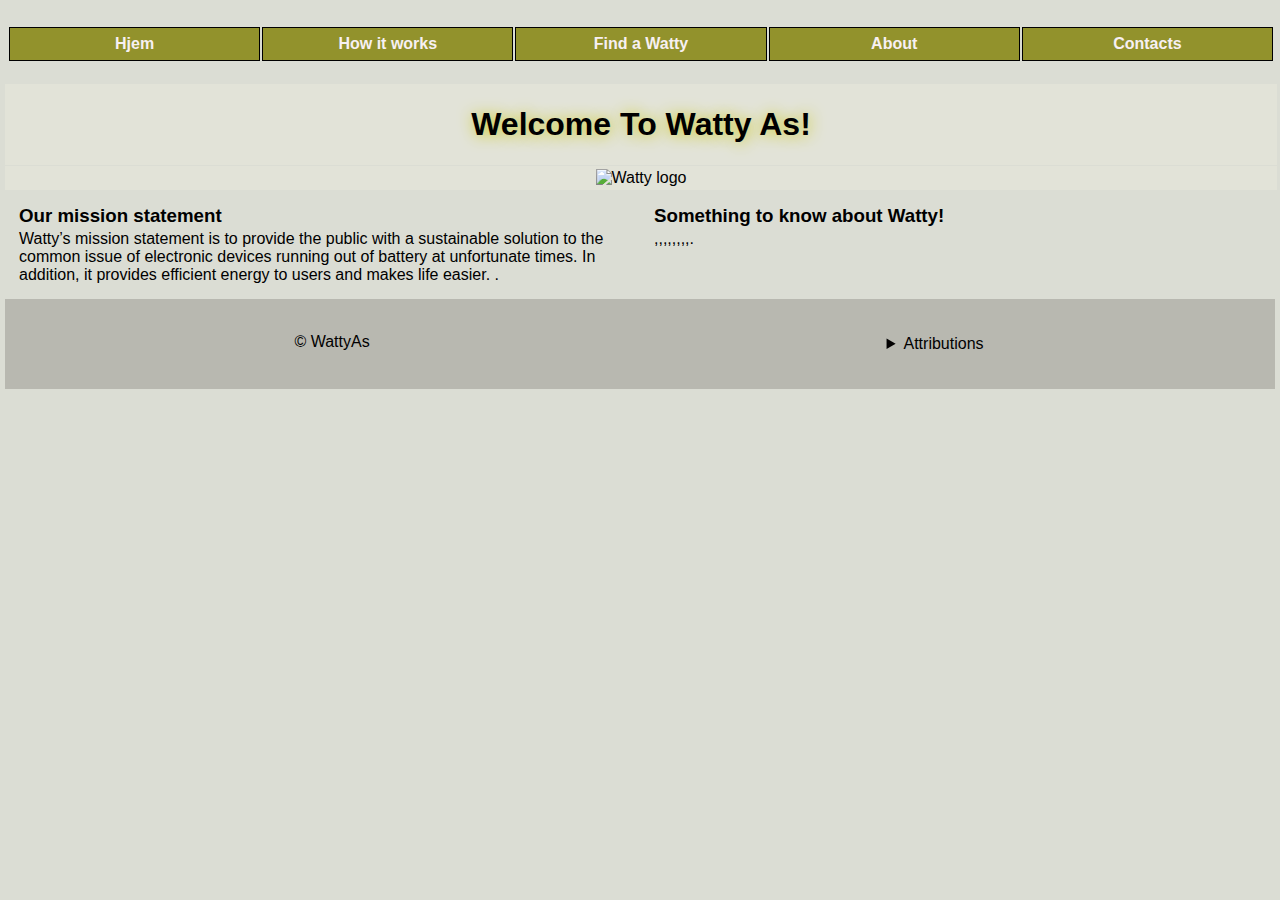
==== index.html @ 0813eb3d "Add files via upload" ====
<!DOCTYPE html>
<html>
   <head>
       <title>Watty</title>
	   <meta charset="utf-8" />
   <link rel="stylesheet" type="text/css" href="watty.css" />
   <link rel="stylesheet" type="text/css" href="watty2.css" /> 
    
   </head>
   
   <body>
   
		<nav id="menyen">
			<div id="meny_lukket">
				<a href="#meny_aapen"><img src="aapnemeny.png"></a>
			</div>
			<div id="meny_aapen">
				<a href="#meny_lukket"><img src="lukkmeny.png"></a>
			<ul>
				</a></li>
				<li><a href="index.html">Hjem</a></li>
				<li><a href="How.html">How it works</a></li>
				<li><a href="Find.html">Find a Watty</a></li>
				<li><a href="About.html">About</a></li>
				<li><a href="Contacts.html">Contacts</a></li>


			</ul>
			</div>
		</nav>
		<header>
			<h1>Welcome To Watty As!</h1>
		</header>
		
        <header id="bildeheader">
			<img src="bilder/wattypic.png" alt="Watty logo">
		</header>

		<main>
			<article>
				<h3>Our mission statement</h3>
				<p>Watty’s mission statement is to provide the public with a sustainable solution to the common issue of electronic devices running out of battery at unfortunate times. In addition, it provides efficient energy to users and makes life easier.
					.</p>
			</article>

			<article>
				<h3>Something to know about Watty!</h3>
				<p>,,,,,,,,.</p>
			</article>

		</main>
		</div>


		<footer>
			<span>© WattyAs</span>
			<details>
				<summary>Attributions</summary>
				Icons made by <a href="https://www.flaticon.com/authors/freepik" title="Freepik">Freepik</a> from <a href="https://www.flaticon.com/" title="Flaticon"> www.flaticon.com</a>
			</details>
		</footer>


	</body>
		
</html>
---- watty.css ----
#wrapper {
	display: flex;
	flex-wrap: wrap;
}
nav {
	width: 100%;
}
header {
	width: 100%;
	background-color: rgb(226, 227, 216);
	text-align: center;
}
header h1 {
		padding: 20px;
		color: black;
		text-shadow: 1px 1px 15px #cbc915;
}
header img {
			width: 100%;
			max-width: 500px;
}
main {
			width: 100%;
}
main {
		width: 100%;
		display: flex;
		flex-wrap: wrap;
}
main article {
	width: 100%;
	padding: 10px;
	border-bottom: solid 1px rgb(226, 230, 7);
}
main h2 {
	padding-bottom: 5px;
}
#menyen {
		order: 1px;
}
#tekstheader {
	order: 0;
}
#animasjon {
	order: 2; grey;
}
main {
	order: 3;
	flex-wrap: nowrap;
}

main article {
	padding: 10px;
	border: none;
}
footer {
	background-color: #b8b8b0;
	padding: 2rem;
	color: #020101;
	display: flex;
	justify-content: space-around;
}

footer a {
	color: #f8f6f6;
}

footer a:hover {
	color: #5bfed7;
}
.container {
	display: block;
}
---- watty2.css ----
* {
	margin: 1px;
	padding: 1px;
	box-sizing: border-box;
}
body {
	background-color: rgb(219, 221, 212);
	font-family: sans-serif;
	}
#menyen ul {
		list-style: none;
		display: flex;
		flex-wrap: wrap;
}
#menyen ul>li {
	width: 100%;
	text-align: center;
	border: solid 1px black;
	margin-bottom: -1px;
	background-color: rgb(146, 146, 44);
}
#menyen ul>li>a {
		display: block;
		padding: 5px;
		text-decoration: none;
		font-weight: bold;
		color: rgb(247, 240, 242);
}
#menyen ul>li:hover {
	box-shadow: 1px 1px 15px black;
	z-index: 1;
	background-color: orange;
}
#menyen div>a>img {
		position: absolute;
		right: 1px;
		z-index: 2;
}
#meny_aapen {
	display: none;
}
#meny_aapen:target {
	display: initial;
}
@media all and (min-width: 1024px) {
	#meny_lukket {
		display: none;
	}
	#menyen div>a>img {
		display: none;
	}
	#meny_aapen {
		display: initial;
	}
	#menyen ul {
		flex-wrap: nowrap;
		position: initial;
		justify-content: space-between;
	}
	#menyen ul>li {
		flex: auto;
		margin-bottom: 1px;
	}
	#menyen ul>li>a {
		padding: 5px;
	}
}
a {
  color: rgb(253, 255, 105);
}
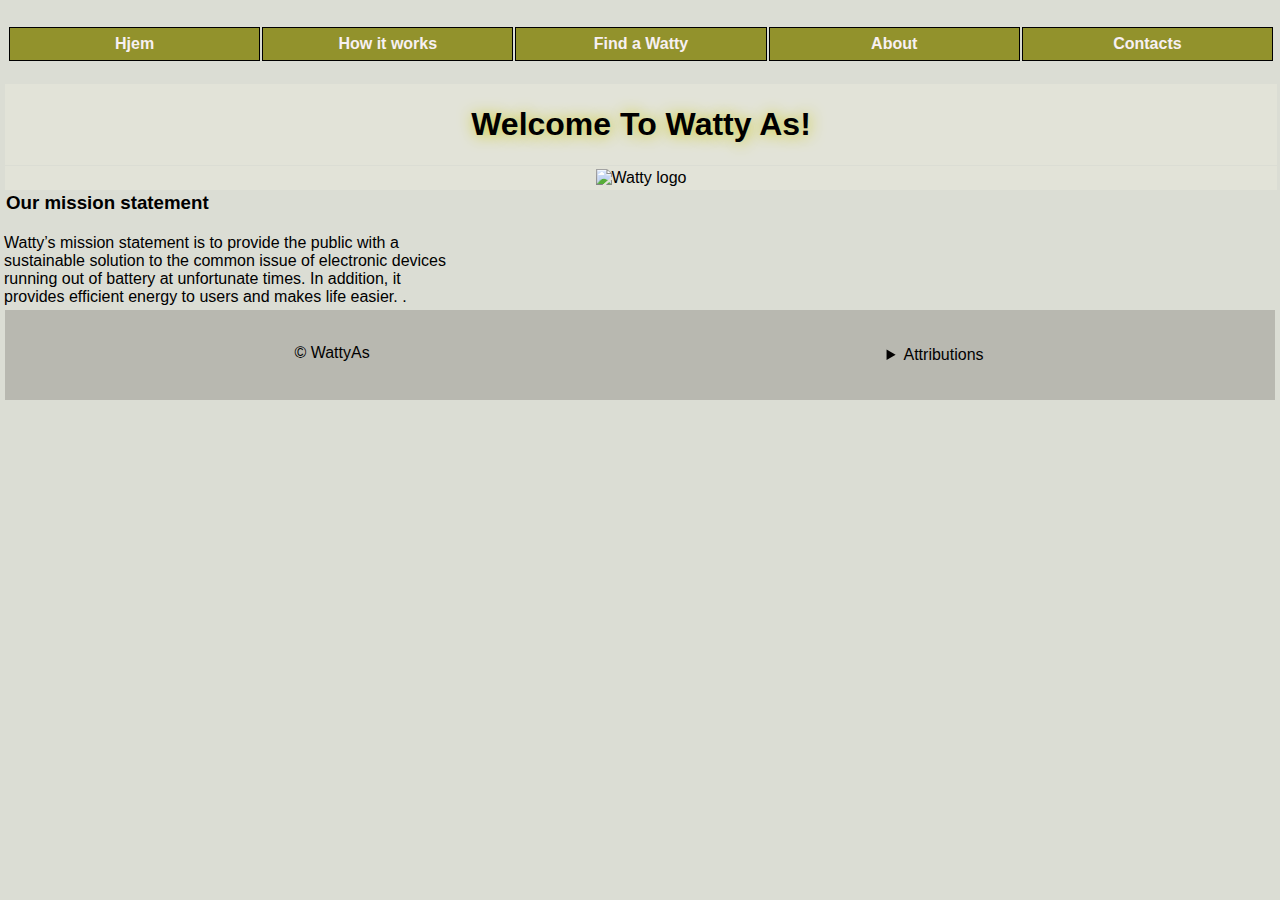
==== commit 4b363eb3: "added some text" ====
--- a/index.html
+++ b/index.html
@@ -36,19 +36,17 @@
 			<img src="bilder/wattypic.png" alt="Watty logo">
 		</header>
 
-		<main>
-			<article>
+
+
 				<h3>Our mission statement</h3>
-				<p>Watty’s mission statement is to provide the public with a sustainable solution to the common issue of electronic devices running out of battery at unfortunate times. In addition, it provides efficient energy to users and makes life easier.
+				<br>Watty’s mission statement is to provide the public with a <br>
+					sustainable solution to the common issue of electronic devices<br>
+					running out of battery at unfortunate times. In addition, it <br>
+					provides efficient energy to users and makes life easier.
 					.</p>
 			</article>
+			
 
-			<article>
-				<h3>Something to know about Watty!</h3>
-				<p>,,,,,,,,.</p>
-			</article>
-
-		</main>
 		</div>
 
 
@@ -56,7 +54,7 @@
 			<span>© WattyAs</span>
 			<details>
 				<summary>Attributions</summary>
-				Icons made by <a href="https://www.flaticon.com/authors/freepik" title="Freepik">Freepik</a> from <a href="https://www.flaticon.com/" title="Flaticon"> www.flaticon.com</a>
+				Logo made by Mikolaj
 			</details>
 		</footer>
 
